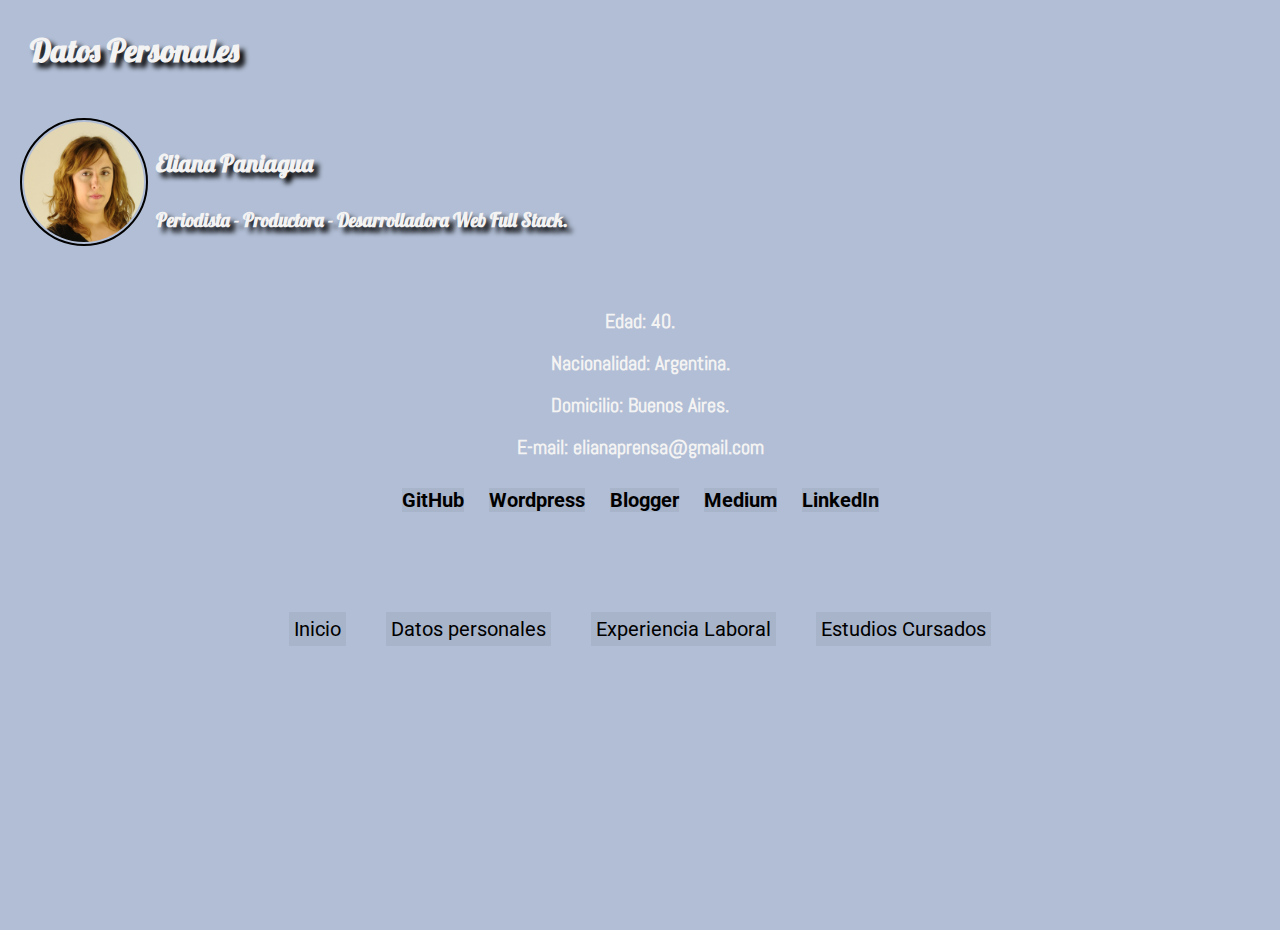
==== Datos.html @ 947c8c17 "Update Datos.html" ====
<!DOCTYPE html>
<html lang="en">
<head>
    <meta charset="UTF-8">
    <meta name="viewport" content="width=device-width, initial-scale=1.0">
    <meta http-equiv="X-UA-Compatible" content="ie=edge">
    <link rel="stylesheet" type="text/css" href="./CSS/estilo.css">
    <link href="https://fonts.googleapis.com/css?family=Abel|Lobster|Roboto" rel="stylesheet"> 
    <title>Datos personales</title>
</head>
<body>
      

    <h1>Datos Personales</h1>
    <br>
    <img src="IMG/fotoCV.png" width="120" height="120">
    <h2>Eliana Paniagua</h2>
    <h3>Periodista - Productora - Desarrolladora Web Full Stack.</h3>
    <br>

    <div class="detalles">
    <p>Edad: 40.</p>
    <p>Nacionalidad: Argentina.</p>
    <p>Domicilio: Buenos Aires.</p>
    <p>E-mail: elianaprensa@gmail.com </p>

    <h4> 
        <a href="https://github.com/elianap11" target="_blank">GitHub</a>&nbsp;&nbsp;&nbsp;&nbsp;
        <a href="https://60lineas.wordpress.com" target="_blank">Wordpress</a>&nbsp;&nbsp;&nbsp;&nbsp;
        <a href="https://nuestrospoliciales.blogspot.com" target="_blank">Blogger</a>&nbsp;&nbsp;&nbsp;&nbsp;
        <a href="https://medium.com/@contradictoria" target="_blank">Medium</a>&nbsp;&nbsp;&nbsp;&nbsp;
        <a href="https://www.linkedin.com/in/elianaprensa" target="_blank">LinkedIn</a>
    </h4>
    </div>

    <nav>
        <ul class="menu">
            <li><a href="index.html">Inicio</a></li>
            <li><a href="Datos.html">Datos personales</a></li>
            <li><a href="Experiencia.html">Experiencia Laboral</a></li>
            <li><a href="Estudios.html">Estudios Cursados</a></li>
        </ul>
    </nav>
    
    <script>
        const triggers = document.querySelectorAll('a');
        const highlight = document.createElement('span');
        highlight.classList.add('highlight');
        document.body.appendChild(highlight);
        
        function highlightLink() {
            const linkCoords = this.getBoundingClientRect();
            console.log(linkCoords);
            const coords = {
                width: linkCoords.width,
                height: linkCoords.height,
                top: linkCoords.top + window.scrollY,
                left: linkCoords.left + window.scrollX
                };
                    
                highlight.style.width = `${coords.width}px`;
                highlight.style.height = `${coords.height}px`;
                highlight.style.transform = `translate(${coords.left}px, ${coords.top}px)`;
                }
                triggers.forEach(a => a.addEventListener('mouseenter', highlightLink));
    </script>
   
</body>
</html>
---- CSS/estilo.css ----
body {
    min-height: 100vh;
    margin: 0;
    background: #B1BED5;
}


h1, h2, h3 {
    font-family: 'Lobster', cursive;
    color: #f4f3f3;
    text-shadow: 5px 5px 5px black;
    margin: 30px;
}

p {
    font-family: 'Abel', sans-serif;
    line-height : 2px;
    color: #f4f3f3;
    font-size: 20px;
    font-weight: bold;
    margin: 40px;
}

h4 {
    color: black;
    font-family: 'Roboto', sans-serif;
    font-size: 20px;
}

@media screen and (max-width: 600px) {
    
    p {
        font-size: 18px;
        margin: 20px;
    }

    h4 {
        display: flex;
        flex-direction: column;
        font-size: 15px;
    }
}


ul li {
    font-family: 'PT Sans Narrow', sans-serif;
    font-size: 20px;
    padding-bottom: 8px;
}

a {
    text-decoration: none;
    color:black;
    background:rgba(0,0,0,0.05);
}

a:hover {
    color: orange;
}

/*menu*/
  
.highlight {
    transition: all 0.2s;
    border-bottom:2px solid grey;
    position: absolute;
    top:0;
    background:white;
    left:0;
    z-index: -1;
    display: block;
    box-shadow: 0 0 10px rgba(0,0,0,0.2);
}
  
.menu {
    padding: 0;
    display: flex;
    flex-wrap: wrap;
    list-style: none;
    justify-content: center;
    margin:100px 0;
}

@media screen and (max-width: 600px) {
    .menu {
        display: flex;
        flex-direction: column;
        align-content: center;
    }
    
}

  
.menu a {
    display: inline-block;
    padding:5px;
    margin:0 20px;
    color:black;
    font-family: 'Roboto', sans-serif;
}


/* Datos personales*/

img {
    float: left;
    margin: 0px 8px 0px 20px;
    padding: 2px;
    border-radius:150px;
    border: 2px solid black;
}

.detalles {
    text-align: center;
}

/* Estudios Cursados con flexbox*/

.contenedor {
    display: flex;
    flex-wrap: wrap;
    justify-content: space-between;
    background-color: gray;
    width: 1200px;
    height: auto;
    margin: auto;
}

.cuadro {
    display: flex;
    font-size: 1.1em;
    align-items: center;
    font-family: 'Abel', sans-serif;
    background: #dfdfdf;
    color:black;
    width: calc((130% - 40px) / 4);
    height: auto;
    margin: 2px;
    padding: 8px;
}

@media screen and (max-width: 600px) {
    .contenedor {
        display: contents;      
    }   

    .cuadro {
        padding-right: 190px;
    }

    a {
        text-align: center;
        margin: 12px;
    }

}


/* Experiencia*/

.trabajo {
    font-family: 'Abel', sans-serif;
}

@media screen and (max-width: 600px) {
    .trabajo {
        font-size: 18px;
    }
}


/* formulario*/

form {
   width: 430px; 
   margin: 10px auto; 
   padding: 30px 20px;
   background: #dfdfdf; 
   border: 1px solid grey;
}

input {
    width: 390px;
    margin:5px; 
    padding:10px; 
    border:0; 
    font-family: 'Abel', sans-serif;
    font-size: 20px;
    border: 2px solid #bfd8d5;
}

textarea {
    width: 320px;
    margin:30px; 
    padding:20px; 
    border: 2px solid #bfd8d5; 
    font-family: 'Abel', sans-serif;
    font-size: 15px;
}

#boton {
    width: 20%;
    border: 1px solid grey; 
    border-radius: 12%;
    background: #B1BED5;
    margin-left: 160px;
    font-size: 20px;
    color: #f4f3f3;
    font-family: 'Abel', sans-serif;
}

@media screen and (max-width: 600px) {

    form {
        width: 230px; 
    }
    
    input {
        width: 195px;
    }
     
    textarea {
        width: 115px;
    }
     
    #boton {
        width: 30%;
        font-size: 20px;
    }
}
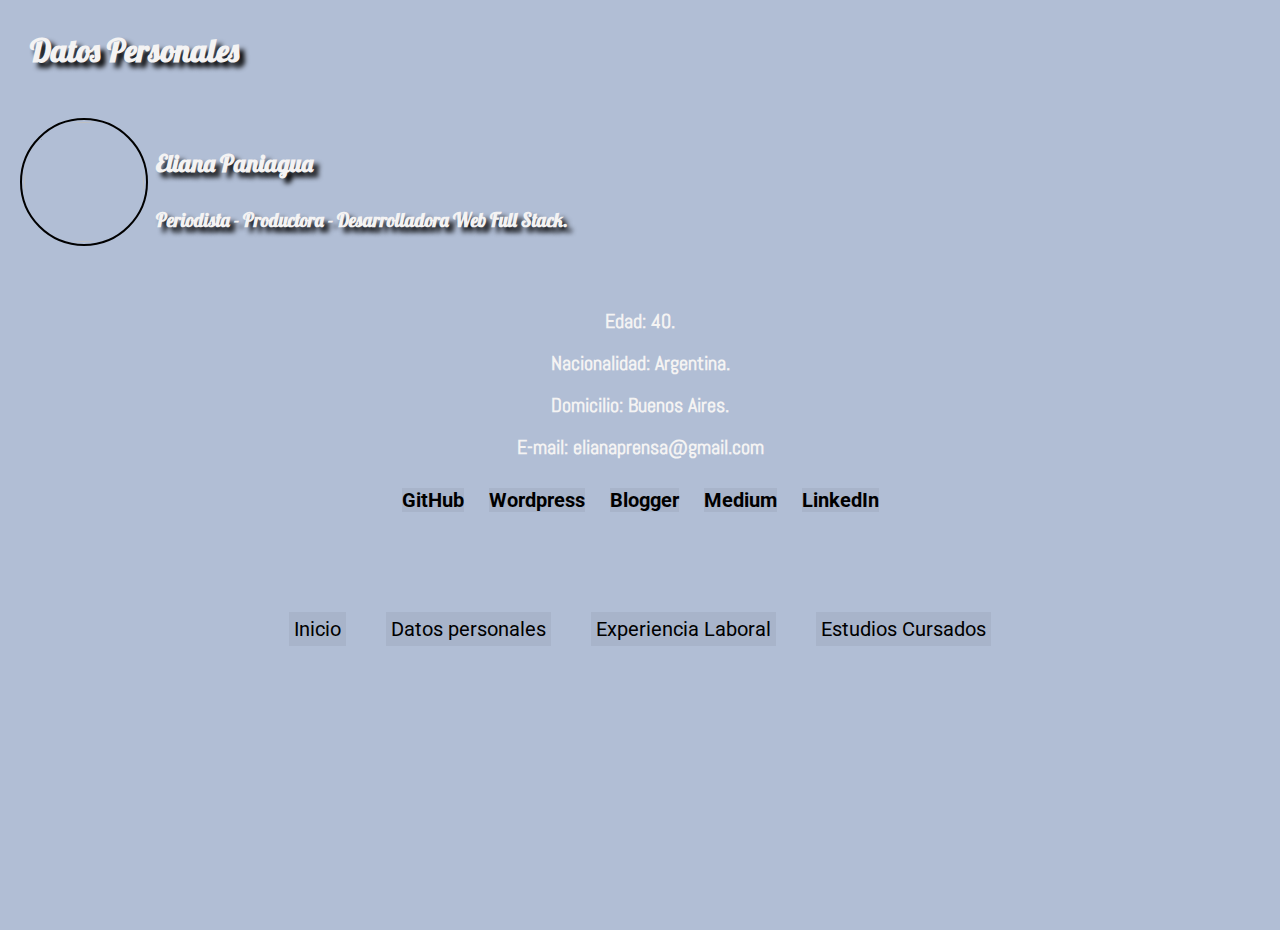
==== commit db9db145: "Update Datos.html" ====
--- a/Datos.html
+++ b/Datos.html
@@ -13,7 +13,7 @@
 
     <h1>Datos Personales</h1>
     <br>
-    <img src="IMG/fotoCV.png" width="120" height="120">
+    <img src="" width="120" height="120">
     <h2>Eliana Paniagua</h2>
     <h3>Periodista - Productora - Desarrolladora Web Full Stack.</h3>
     <br>
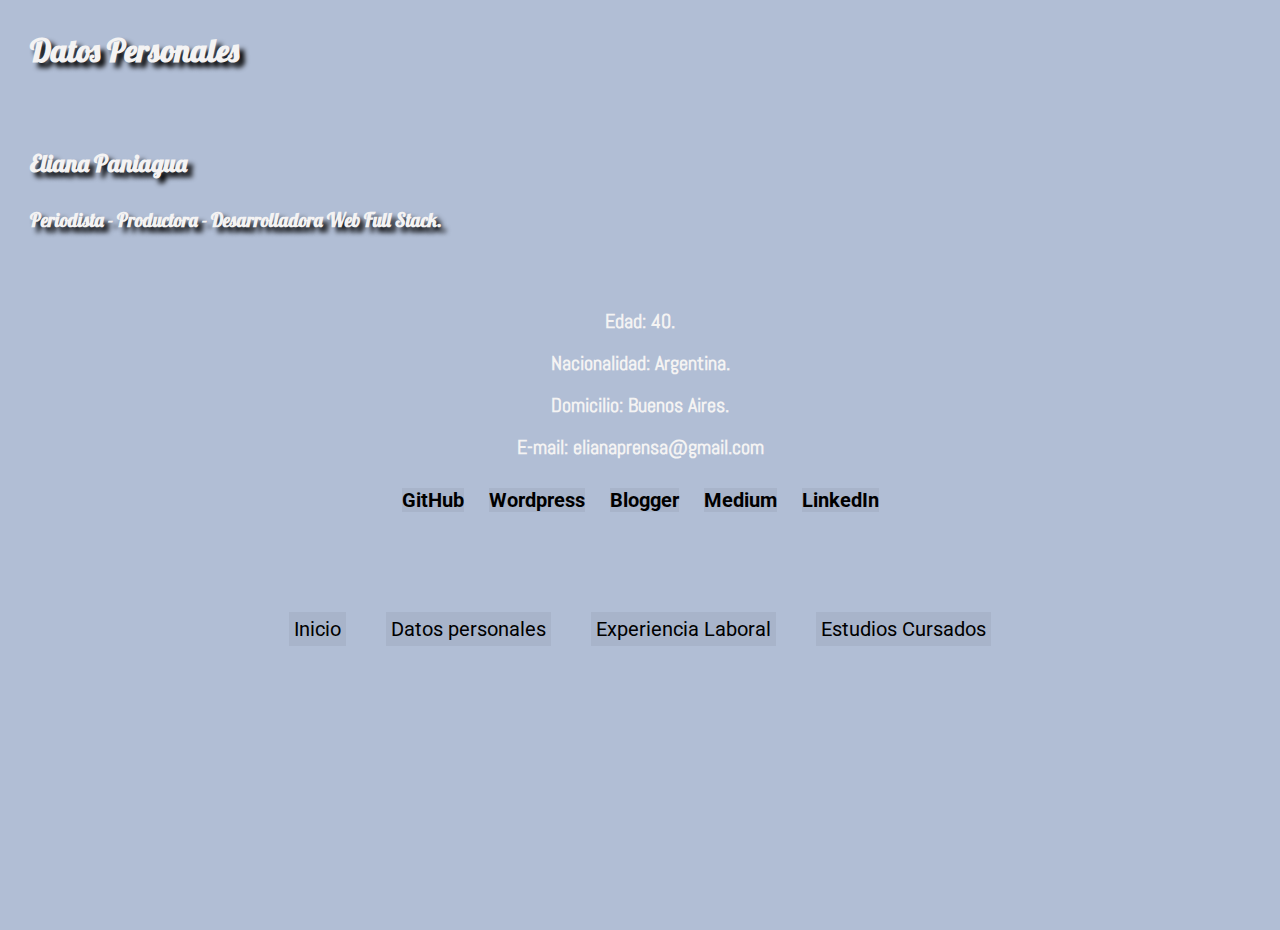
==== commit dc265134: "Update Datos.html" ====
--- a/Datos.html
+++ b/Datos.html
@@ -13,7 +13,7 @@
 
     <h1>Datos Personales</h1>
     <br>
-    <img src="" width="120" height="120">
+    
     <h2>Eliana Paniagua</h2>
     <h3>Periodista - Productora - Desarrolladora Web Full Stack.</h3>
     <br>
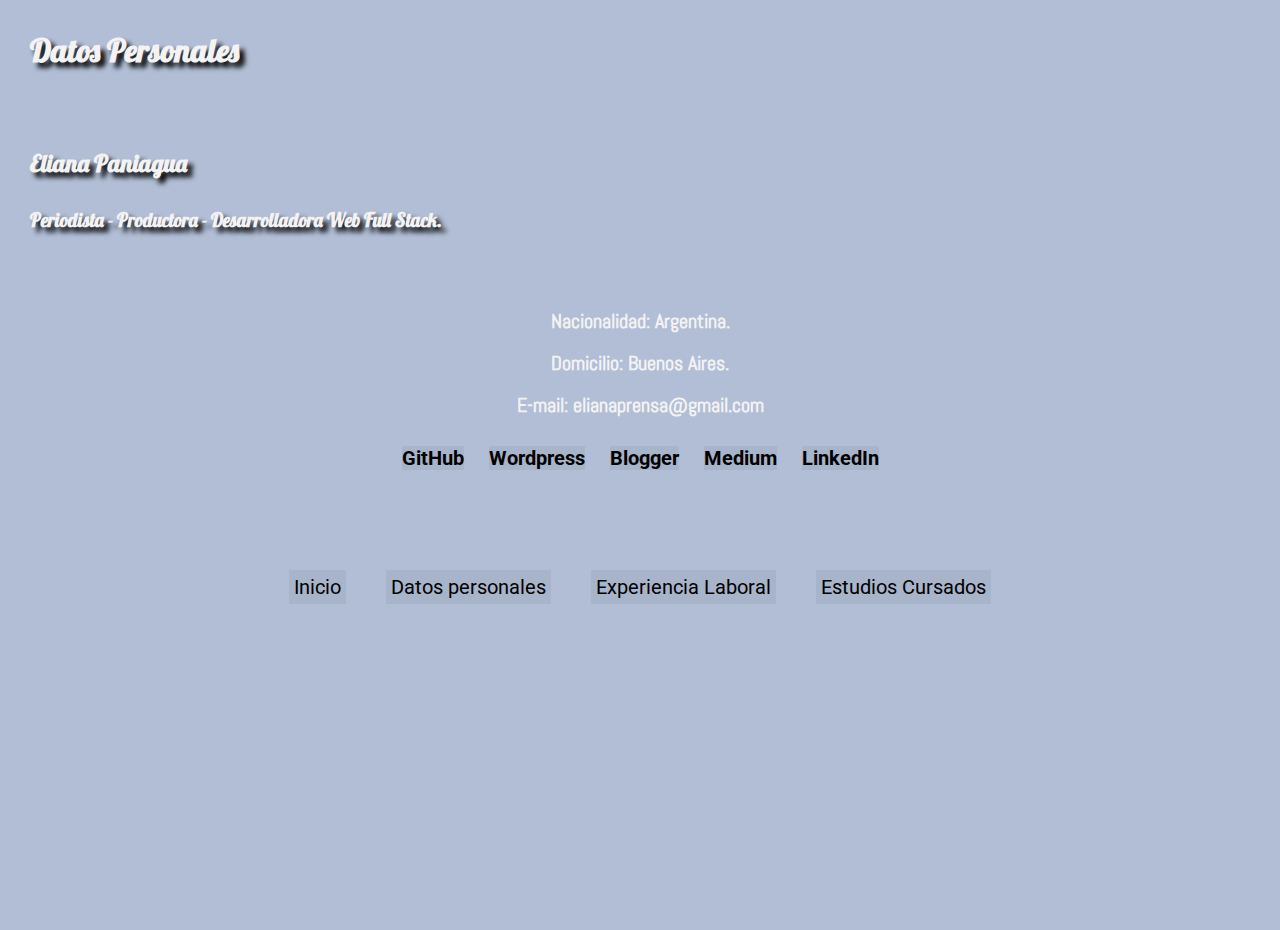
==== commit 29b75f09: "Update Datos.html" ====
--- a/Datos.html
+++ b/Datos.html
@@ -19,7 +19,6 @@
     <br>
 
     <div class="detalles">
-    <p>Edad: 40.</p>
     <p>Nacionalidad: Argentina.</p>
     <p>Domicilio: Buenos Aires.</p>
     <p>E-mail: elianaprensa@gmail.com </p>
--- a/CSS/estilo.css
+++ b/CSS/estilo.css
@@ -100,7 +100,7 @@
 }
 
 
-/* Datos personales*/
+/* Datos personales
 
 img {
     float: left;
@@ -108,7 +108,7 @@
     padding: 2px;
     border-radius:150px;
     border: 2px solid black;
-}
+}*/
 
 .detalles {
     text-align: center;
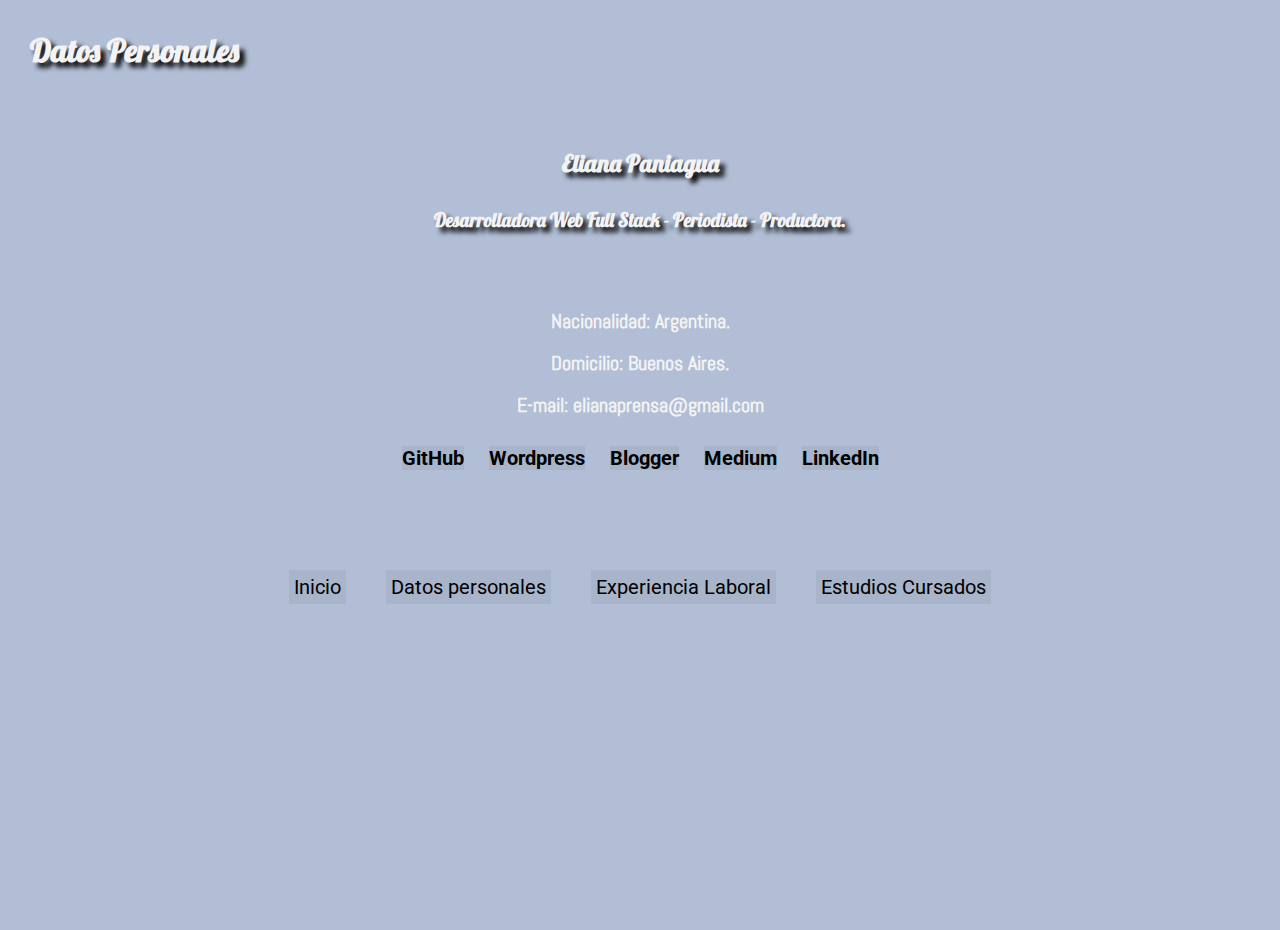
==== commit 32016f00: "Update Datos.html" ====
--- a/Datos.html
+++ b/Datos.html
@@ -14,11 +14,12 @@
     <h1>Datos Personales</h1>
     <br>
     
+    <div class="detalles">
+
     <h2>Eliana Paniagua</h2>
-    <h3>Periodista - Productora - Desarrolladora Web Full Stack.</h3>
+    <h3>Desarrolladora Web Full Stack - Periodista - Productora.</h3>
     <br>
 
-    <div class="detalles">
     <p>Nacionalidad: Argentina.</p>
     <p>Domicilio: Buenos Aires.</p>
     <p>E-mail: elianaprensa@gmail.com </p>
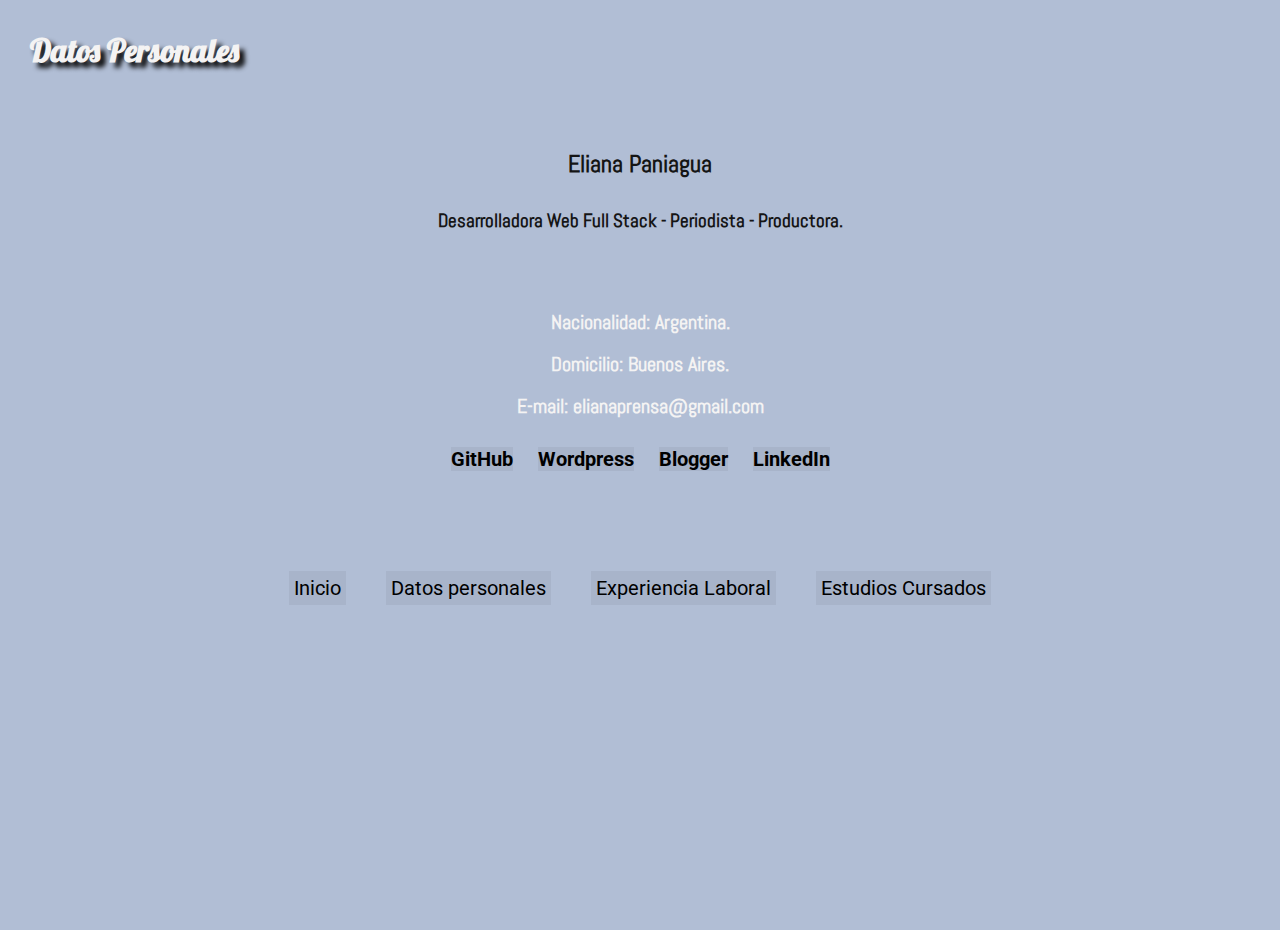
==== commit 5661a608: "Update Datos.html" ====
--- a/Datos.html
+++ b/Datos.html
@@ -28,7 +28,6 @@
         <a href="https://github.com/elianap11" target="_blank">GitHub</a>&nbsp;&nbsp;&nbsp;&nbsp;
         <a href="https://60lineas.wordpress.com" target="_blank">Wordpress</a>&nbsp;&nbsp;&nbsp;&nbsp;
         <a href="https://nuestrospoliciales.blogspot.com" target="_blank">Blogger</a>&nbsp;&nbsp;&nbsp;&nbsp;
-        <a href="https://medium.com/@contradictoria" target="_blank">Medium</a>&nbsp;&nbsp;&nbsp;&nbsp;
         <a href="https://www.linkedin.com/in/elianaprensa" target="_blank">LinkedIn</a>
     </h4>
     </div>
--- a/CSS/estilo.css
+++ b/CSS/estilo.css
@@ -5,11 +5,18 @@
 }
 
 
-h1, h2, h3 {
+h1 {
     font-family: 'Lobster', cursive;
     color: #f4f3f3;
     text-shadow: 5px 5px 5px black;
     margin: 30px;
+}
+
+h2, h3 {
+    font-family: 'Abel', sans-serif;
+    color: #151515;
+    margin: 30px;
+
 }
 
 p {
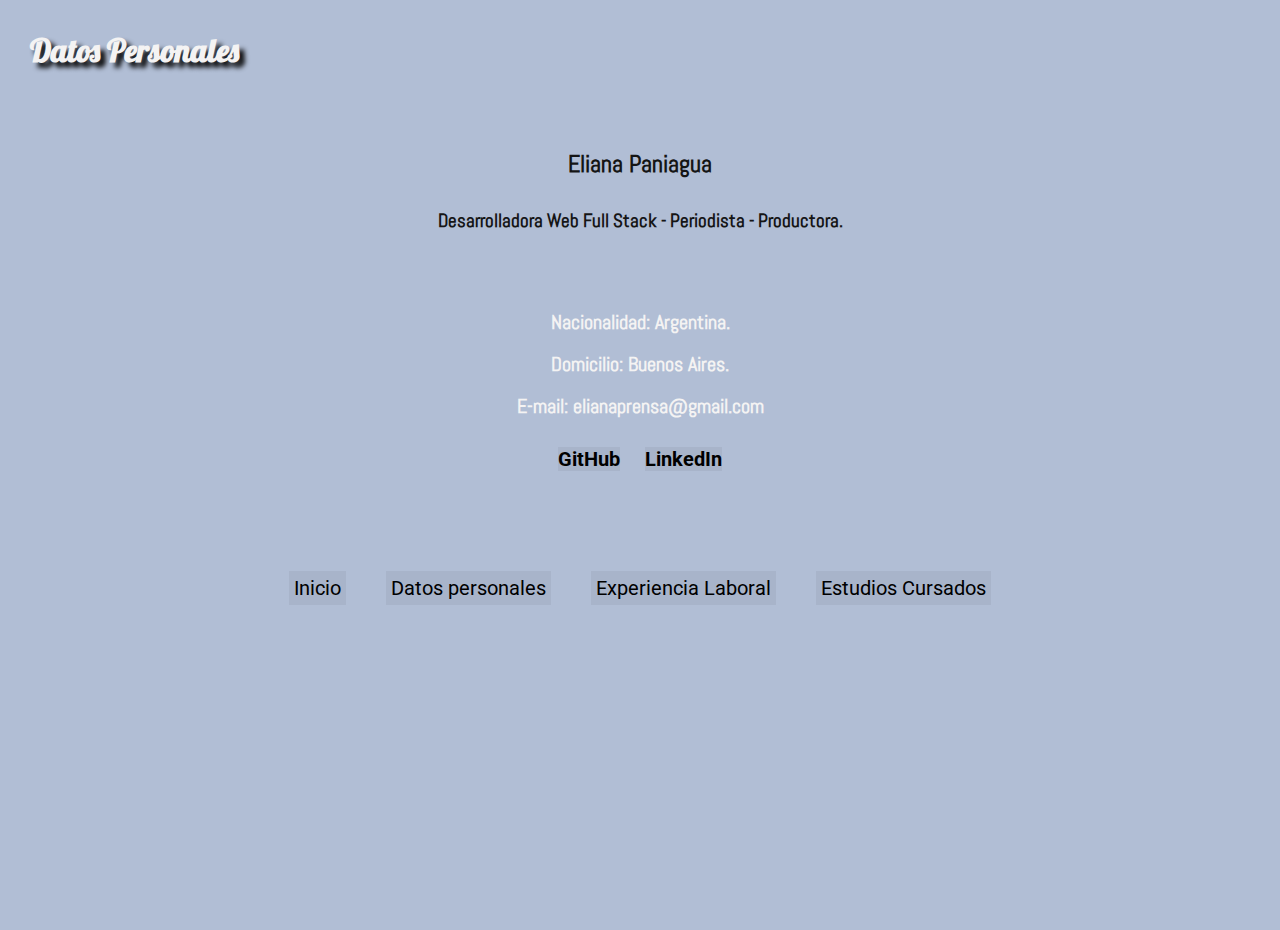
==== commit f11854b0: "Update Datos.html" ====
--- a/Datos.html
+++ b/Datos.html
@@ -26,8 +26,6 @@
 
     <h4> 
         <a href="https://github.com/elianap11" target="_blank">GitHub</a>&nbsp;&nbsp;&nbsp;&nbsp;
-        <a href="https://60lineas.wordpress.com" target="_blank">Wordpress</a>&nbsp;&nbsp;&nbsp;&nbsp;
-        <a href="https://nuestrospoliciales.blogspot.com" target="_blank">Blogger</a>&nbsp;&nbsp;&nbsp;&nbsp;
         <a href="https://www.linkedin.com/in/elianaprensa" target="_blank">LinkedIn</a>
     </h4>
     </div>
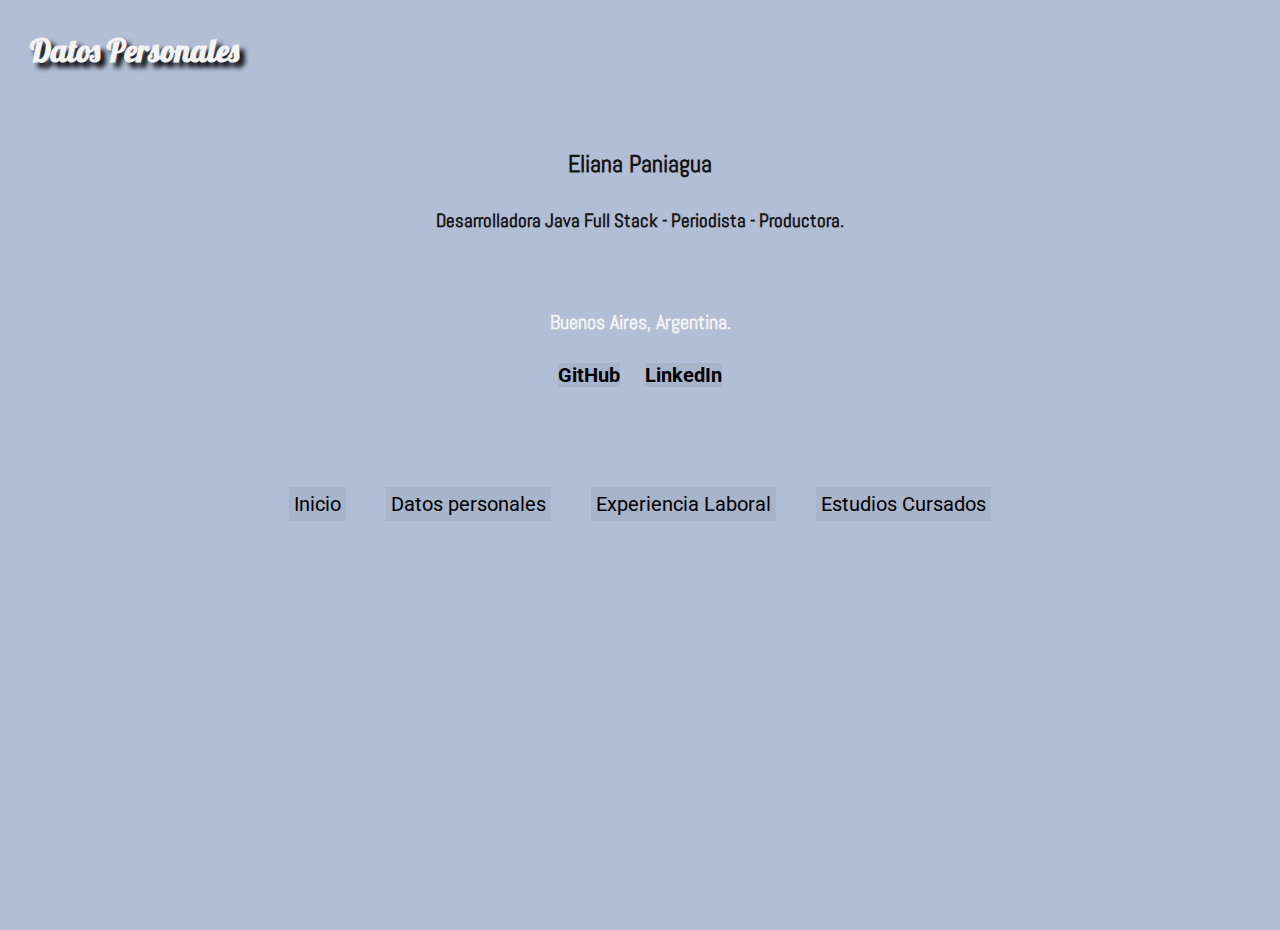
==== commit b0beaeeb: "Update Datos.html" ====
--- a/Datos.html
+++ b/Datos.html
@@ -9,7 +9,6 @@
     <title>Datos personales</title>
 </head>
 <body>
-      
 
     <h1>Datos Personales</h1>
     <br>
@@ -17,13 +16,11 @@
     <div class="detalles">
 
     <h2>Eliana Paniagua</h2>
-    <h3>Desarrolladora Web Full Stack - Periodista - Productora.</h3>
+    <h3>Desarrolladora Java Full Stack - Periodista - Productora.</h3>
     <br>
 
-    <p>Nacionalidad: Argentina.</p>
-    <p>Domicilio: Buenos Aires.</p>
-    <p>E-mail: elianaprensa@gmail.com </p>
-
+    <p>Buenos Aires, Argentina.</p>
+ 
     <h4> 
         <a href="https://github.com/elianap11" target="_blank">GitHub</a>&nbsp;&nbsp;&nbsp;&nbsp;
         <a href="https://www.linkedin.com/in/elianaprensa" target="_blank">LinkedIn</a>
